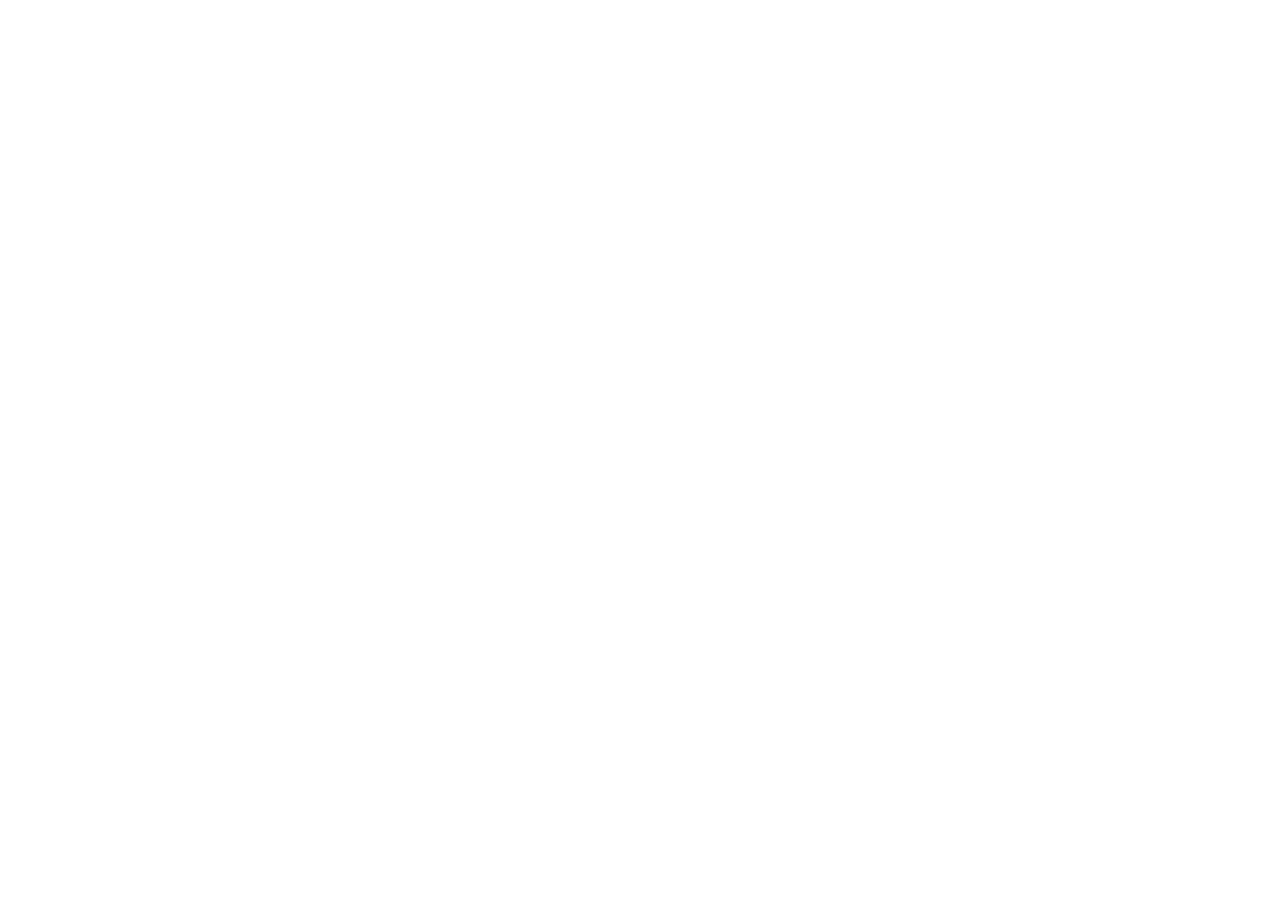
==== assignment_2/index.html @ 9ed98223 "created framewrk for index .html. next i will add content to the html." ====
<!DOCTYPE html>
<html lang="en-us">
<head>
	<meta charset="utf-8">
	<title>Loups</title>
	<link rel="stylesheet" type="text/css" href="styles.css">
	<meta name="description" content="Coding Dojo CSS section, Assignment #2 Loups.">
</head>
<body>
	<div id="container">
		<div id="header"></div><!-- end of header -->
		<div id="side_bar"></div><!-- end of side_bar -->
		<div id="main_content"></div><!-- end of main content -->
		<div id="footer"></div><!-- end of footer -->
	</div><!-- end of container -->
</body>
</html>
---- assignment_2/styles.css ----
*{
	padding: 0px;
	margin: 0px;
}
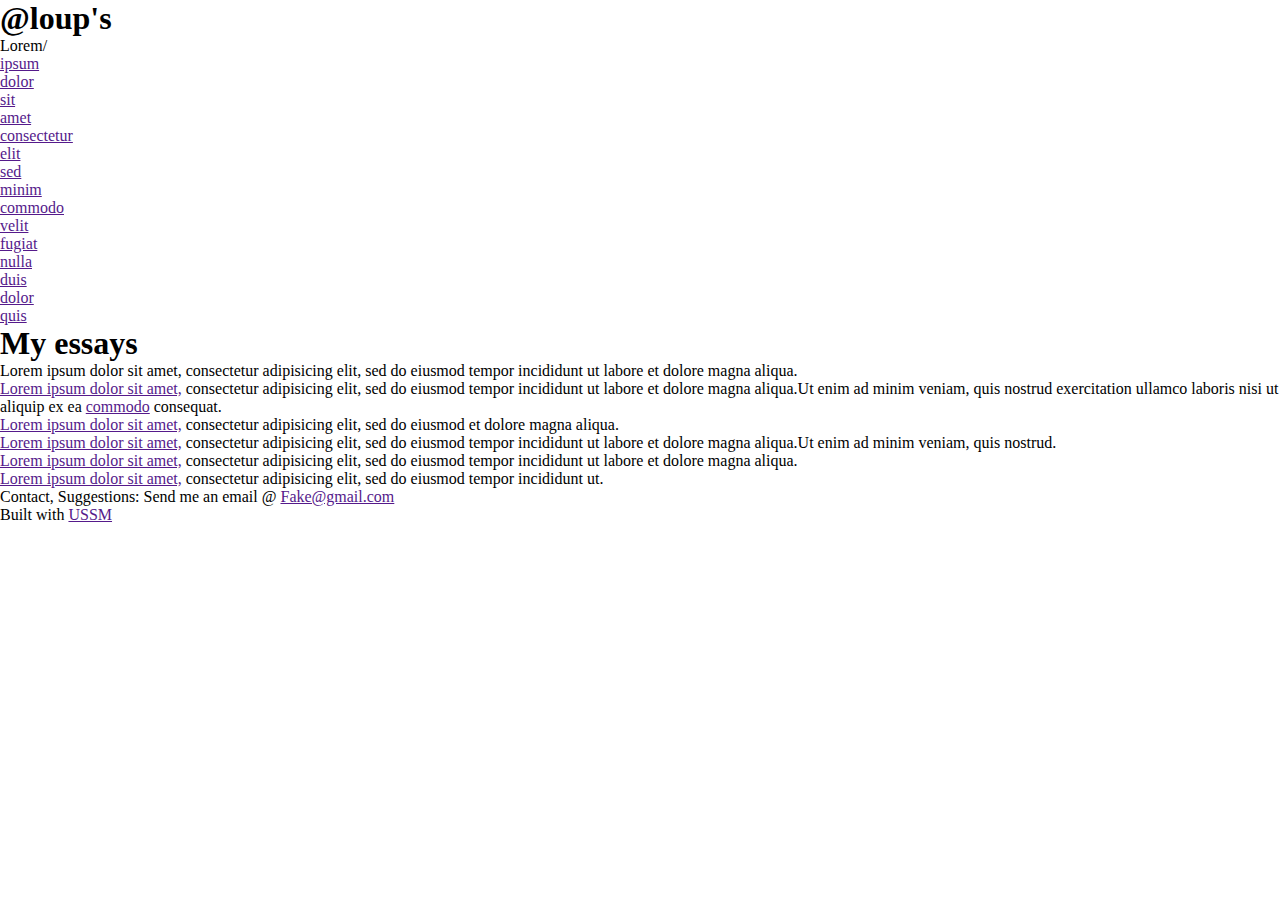
==== commit 4fabccf2: "added all html content, next is css" ====
--- a/assignment_2/index.html
+++ b/assignment_2/index.html
@@ -8,10 +8,71 @@
 </head>
 <body>
 	<div id="container">
-		<div id="header"></div><!-- end of header -->
-		<div id="side_bar"></div><!-- end of side_bar -->
-		<div id="main_content"></div><!-- end of main content -->
-		<div id="footer"></div><!-- end of footer -->
+		<div id="header">
+			<h1>@loup's</h1>
+		</div><!-- end of header -->
+		<div id="side_bar">
+			<ul>
+				<li>Lorem/</li>
+					<ul>
+						<li><a href="">ipsum</a></li>
+						<li><a href="">dolor</a></li>
+						<li><a href="">sit</a></li>
+						<li><a href="">amet</a></li>
+						<li><a href="">consectetur</a></li>
+						<li><a href="">elit</a></li>
+						<li><a href="">sed</a></li>
+						<li><a href="">minim</a></li>
+						<li><a href="">commodo</a></li>
+						<li><a href="">velit</a></li>
+						<li><a href="">fugiat</a></li>
+						<li><a href="">nulla</a></li>
+					</ul>
+				<li><a href="">duis</a></li>
+				<li><a href="">dolor</a></li>
+				<li><a href="">quis</a></li>
+			</ul>
+		</div><!-- end of side_bar -->
+		<div id="main_content">
+			<h1>My essays</h1>
+				<p>Lorem ipsum dolor sit amet, consectetur adipisicing elit, sed do eiusmod tempor incididunt ut labore et dolore magna aliqua.</p>
+				<ul>
+					<li>
+						<a class="large_link" href="">Lorem ipsum dolor sit amet,</a> consectetur adipisicing elit, sed do eiusmod tempor incididunt ut labore et dolore magna aliqua.Ut enim ad minim veniam, quis nostrud exercitation ullamco laboris nisi ut aliquip ex ea <a href="">commodo</a> consequat.
+					</li>
+					<li>
+						<a class="large_link" href="">Lorem ipsum dolor sit amet,</a> consectetur adipisicing elit, sed do eiusmod et dolore magna aliqua.
+					</li>
+					<li>
+						<a class="large_link" href="">Lorem ipsum dolor sit amet,</a> consectetur adipisicing elit, sed do eiusmod tempor incididunt ut labore et dolore magna aliqua.Ut enim ad minim veniam, quis nostrud.
+					</li>
+					<li>
+						<a href="">Lorem ipsum dolor sit amet,</a> consectetur adipisicing elit, sed do eiusmod tempor incididunt ut labore et dolore magna aliqua.
+					</li>
+					<li>
+						<a class="large_link" href="">Lorem ipsum dolor sit amet,</a> consectetur adipisicing elit, sed do eiusmod tempor incididunt ut.
+					</li>
+				</ul>
+		</div><!-- end of main content -->
+		<div id="footer">
+			<ul>
+				<li>
+					Contact, Suggestions: Send me an email @ <a href="">Fake@gmail.com</a>
+				</li>
+				<li>Built with <a href="">USSM</a></li>
+			</ul>
+		</div><!-- end of footer -->
 	</div><!-- end of container -->
 </body>
-</html>+</html>
+
+
+
+
+
+<!-- Lorem ipsum dolor sit amet, consectetur adipisicing elit, sed do eiusmod
+tempor incididunt ut labore et dolore magna aliqua. Ut enim ad minim veniam,
+quis nostrud exercitation ullamco laboris nisi ut aliquip ex ea commodo
+consequat. Duis aute irure dolor in reprehenderit in voluptate velit esse
+cillum dolore eu fugiat nulla pariatur. Excepteur sint occaecat cupidatat non
+proident, sunt in culpa qui officia deserunt mollit anim id est laborum. -->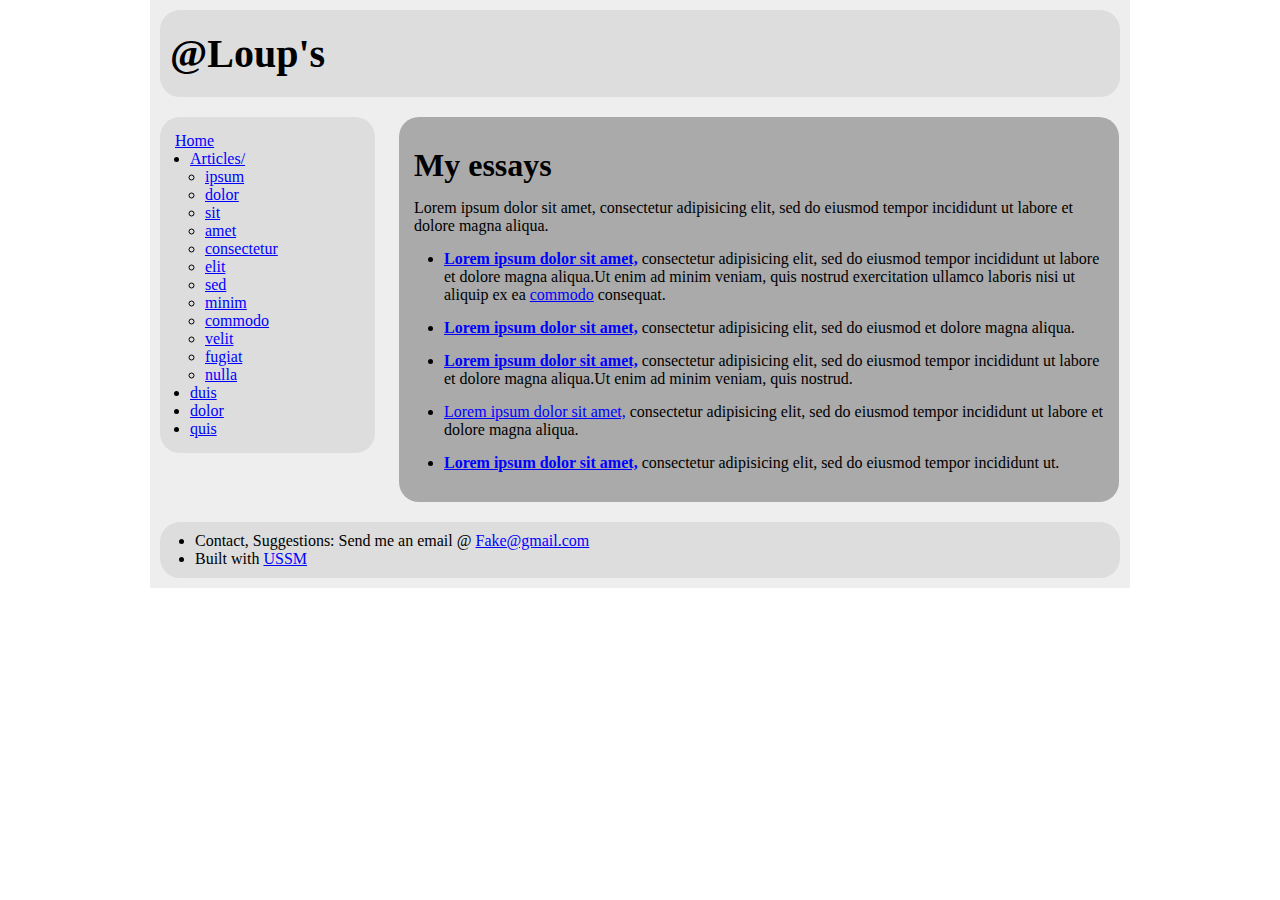
==== commit 786f9114: "added the css, and made a few bug fixes" ====
--- a/assignment_2/index.html
+++ b/assignment_2/index.html
@@ -8,12 +8,13 @@
 </head>
 <body>
 	<div id="container">
-		<div id="header">
-			<h1>@loup's</h1>
+		<div id="header" class="radius">
+			<h1>@Loup's</h1>
 		</div><!-- end of header -->
-		<div id="side_bar">
+		<div id="side_bar" class="radius">
+			<p><a href="">Home</a></p>
 			<ul>
-				<li>Lorem/</li>
+				<li><a href="">Articles/</a>
 					<ul>
 						<li><a href="">ipsum</a></li>
 						<li><a href="">dolor</a></li>
@@ -28,13 +29,14 @@
 						<li><a href="">fugiat</a></li>
 						<li><a href="">nulla</a></li>
 					</ul>
+				</li>
 				<li><a href="">duis</a></li>
 				<li><a href="">dolor</a></li>
 				<li><a href="">quis</a></li>
 			</ul>
 		</div><!-- end of side_bar -->
-		<div id="main_content">
-			<h1>My essays</h1>
+		<div id="main_content" class="radius">
+			<h2>My essays</h2>
 				<p>Lorem ipsum dolor sit amet, consectetur adipisicing elit, sed do eiusmod tempor incididunt ut labore et dolore magna aliqua.</p>
 				<ul>
 					<li>
@@ -54,7 +56,7 @@
 					</li>
 				</ul>
 		</div><!-- end of main content -->
-		<div id="footer">
+		<div id="footer" class="radius">
 			<ul>
 				<li>
 					Contact, Suggestions: Send me an email @ <a href="">Fake@gmail.com</a>
@@ -65,14 +67,3 @@
 	</div><!-- end of container -->
 </body>
 </html>
-
-
-
-
-
-<!-- Lorem ipsum dolor sit amet, consectetur adipisicing elit, sed do eiusmod
-tempor incididunt ut labore et dolore magna aliqua. Ut enim ad minim veniam,
-quis nostrud exercitation ullamco laboris nisi ut aliquip ex ea commodo
-consequat. Duis aute irure dolor in reprehenderit in voluptate velit esse
-cillum dolore eu fugiat nulla pariatur. Excepteur sint occaecat cupidatat non
-proident, sunt in culpa qui officia deserunt mollit anim id est laborum. -->--- a/assignment_2/styles.css
+++ b/assignment_2/styles.css
@@ -2,3 +2,65 @@
 	padding: 0px;
 	margin: 0px;
 }
+
+#container{
+	background-color: #eeeeee;
+	width: 960px;
+	margin: 0px auto;
+	padding: 10px;
+}
+h1{
+	font-size: 2.5em;
+}
+h2{
+	font-size: 2em;
+	margin:15px 0px;
+}
+.radius{
+	border-radius: 20px;
+}
+ul{
+	margin-left: 15px;
+
+}
+a{
+	color: blue;
+}
+#header{
+	background-color: #dddddd;
+	padding: 20px 10px;
+	margin-bottom: 20px;
+}
+#side_bar{
+	width: 200px;
+	background-color: #DDDDDD;
+	padding: 15px 0px 15px 15px;
+	margin-right: 20px;	
+}
+#main_content{
+	width: 690px;
+	background-color: #aaaaaa;
+	padding: 15px;
+
+}
+#main_content p{
+	margin: 10px 0px;
+}
+#main_content ul{
+	margin-left: 30px;
+}
+#main_content li{
+	margin: 15px 0px;
+}
+.large_link{
+	font-weight: bold;
+}
+#side_bar,#main_content{
+	display: inline-block;
+	vertical-align: top;
+}
+#footer{
+	background-color: #dddddd;
+	padding: 10px 20px;
+	margin-top: 20px;
+}